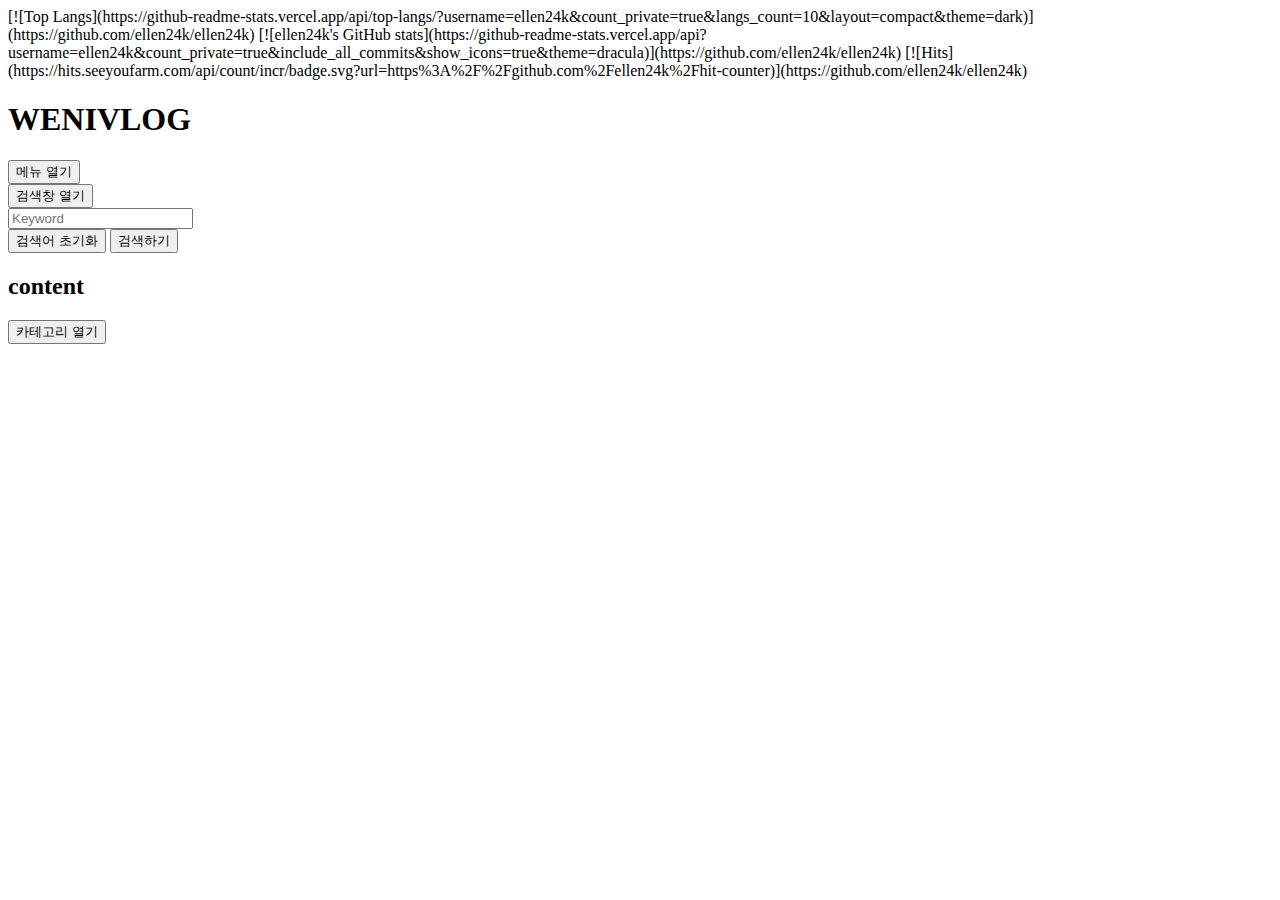
==== index.html @ da841977 "Update index.html" ====
<!DOCTYPE html>
<html lang="ko">
  <head>
    <meta charset="UTF-8" />
    <meta name="viewport" content="width=device-width, initial-scale=1.0" />
    <link rel="shortcut icon" href="img/icon/favicon.svg" type="image/x-icon" />
    <title></title>

    <!-- marked -->
    <script src="./library/marked.min.js"></script>

    <!-- hightlight.js -->
    <link rel="stylesheet" href="./library/highlight_default.min.css" />
    <script src="./library/highlight_highlight.min.js"></script>
    <link rel="stylesheet" href="./library/highlight_ally-light.min.css" />

    <!-- custom css -->
    <link rel="stylesheet" href=" style/style.css" />

    <!-- tailwind -->
    <script src="./library/tailwind-3.4.1.js"></script>
    <script>
      tailwind.config = {
        theme: {
          extend: {
            colors: {
              primary: "#2e6ff2",
              background: "#fff",
              surface: "#121314",
              graylv1: "#f3f5fa",
              graylv2: "#d9dbe0",
              graylv3: "#8d9299",
              graylv4: "#47494d",
              error: "#ff3440",
              lowError: "#ffc533",
              activation: "#dee8ff",
            },
          },
        },
      };
    </script>
    <!-- // tailwind -->

    <style>
      @keyframes slideDown {
        from {
          transition: all 1s;
          height: 0px;
          opacity: 0;
        }
        to {
          opacity: 1;
          height: 60px;
        }
      }
      .markdown-cell > ul > li > p {
        display: inline-block;
      }
    </style>
  </head>
  <body class="font-sans w-full text-surface">
    ﻿[![Top Langs](https://github-readme-stats.vercel.app/api/top-langs/?username=ellen24k&count_private=true&langs_count=10&layout=compact&theme=dark)](https://github.com/ellen24k/ellen24k)

[![ellen24k's GitHub stats](https://github-readme-stats.vercel.app/api?username=ellen24k&count_private=true&include_all_commits&show_icons=true&theme=dracula)](https://github.com/ellen24k/ellen24k)

[![Hits](https://hits.seeyoufarm.com/api/count/incr/badge.svg?url=https%3A%2F%2Fgithub.com%2Fellen24k%2Fhit-counter)](https://github.com/ellen24k/ellen24k)
    <header class="relative bg-white mx-auto border-b border-gray-300">
      <nav
        class="container max-w-[1190px] mx-auto md:p-[19px] p-4 flex items-center relative"
      >
        <!-- 블로그 제목 영역 -->
        <h1
          id="blog-title"
          class="md:text-2xl text-lg leading-6 mr-auto font-semibold text-gray-900 cursor-pointer"
        >
          WENIVLOG
        </h1>
        <!-- // 블로그 제목 영역 -->

        <!-- 메뉴 영역 -->
        <div class="md:hidden w-6 h-6">
          <button id="menu-button">
            <span class="sr-only">메뉴 열기</span>
          </button>
        </div>

        <div id="menu" class="hidden md:flex items-center">
          <!-- 메뉴 아이템들 -->
        </div>

        <button id="search-button" class="ml-10 md:hidden flex">
          <span class="sr-only">검색창 열기</span>
        </button>

        <div
          class="search-cont w-80 hidden md:block md:relative absolute z-10 rounded-2xl p-4 border border-graylv2 bottom-[-12px] right-2 xl:right-0 translate-y-full bg-background w-96 max-w-full box-border md:p-0 md:top-0 md:right-0 md:border-0 md:translate-y-0 md:w-80 md:ml-10"
        >
          <label for="search-input">
            <input
              type="text"
              id="search-input"
              class="search-input bg-graylv1 rounded-[10px] px-5 py-2.5 placeholder:font-normal placehoder:text-graylv3 focus:outline-0 shadow-sm w-full"
              placeholder="Keyword"
          /></label>
          <div
            class="btn-cont flex gap-2 justify-cetner items-center absolute top-1/2 md:right-4 right-8 -translate-y-1/2"
          >
            <button class="reset-inp-btn hidden">
              <span class="sr-only">검색어 초기화</span>
            </button>
            <button class="search-inp-btn">
              <span class="sr-only">검색하기</span>
            </button>
          </div>
        </div>
        <!-- // 메뉴 영역 -->
      </nav>
      <!-- 모바일에서 메뉴 영역이 보이도록 하는 영역 -->
      <div
        id="mobileMenu"
        class="absolute bg-background w-full max-w-[1190px] border-b border-graylv2 z-10 md:hidden"
      ></div>
      <!-- // 모바일에서 메뉴 영역이 보이도록 하는 영역 -->
    </header>

    <main class="container p-8 pb-4 w-full mx-auto max-w-[1190px] md:pt-[60px]">
      <!-- 블로그 포스트 리스트 영역 -->
      <div
        id="blog-posts"
        class="grid md:grid-cols-2 lg:grid-cols-3 gap-x-[25px] lg:gap-y-10 gap-y-4 mb-20"
      ></div>
      <!-- // 블로그 포스트 리스트 영역-->

      <!-- contents 영역 -->
      <div
        id="contents"
        class="mt-6 mb-28 grid-cols-3 max-w-[990px] mx-auto"
      ></div>
      <!-- // contents 영역-->

      <!-- pagination -->
      <div id="pagination"></div>
    </main>

    <!-- category 검색 영역 -->
    <section
      class="category-aside hidden md:flex flex-col border border-graylv2 bg-white rounded-[10px] fixed top-24 right-8 overflow-y-auto w-fit h-fit"
    >
      <header class="flex items-center">
        <h2 class="aside-tit sr-only text-sm font-semibold ml-5">content</h2>
        <button id="aside-button">
          <span class="sr-only">카테고리 열기</span>
        </button>
      </header>
      <aside></aside>
    </section>
    <!-- // category 검색 영역 -->

    <!-- utils -->
    <script src="js/utils.js"></script>
    <!-- convert ipynb to html -->
    <script src="style/convertIpynbToHtml.js"></script>

    <!-- style -->
    <script src="style/globalStyle.js"></script>
    <script src="style/blogContentsStyle.js"></script>

    <!-- mobile menu toggle -->
    <script src="js/mobileMenuToggle.js"></script>

    <!-- lender -->
    <script src="config.js"></script>
    <script src="js/URLparsing.js"></script>
    <script src="js/initData.js"></script>
    <script src="js/render.js"></script>

    <!-- registry -->
    <script src="js/registry.js"></script>
  </body>
</html>
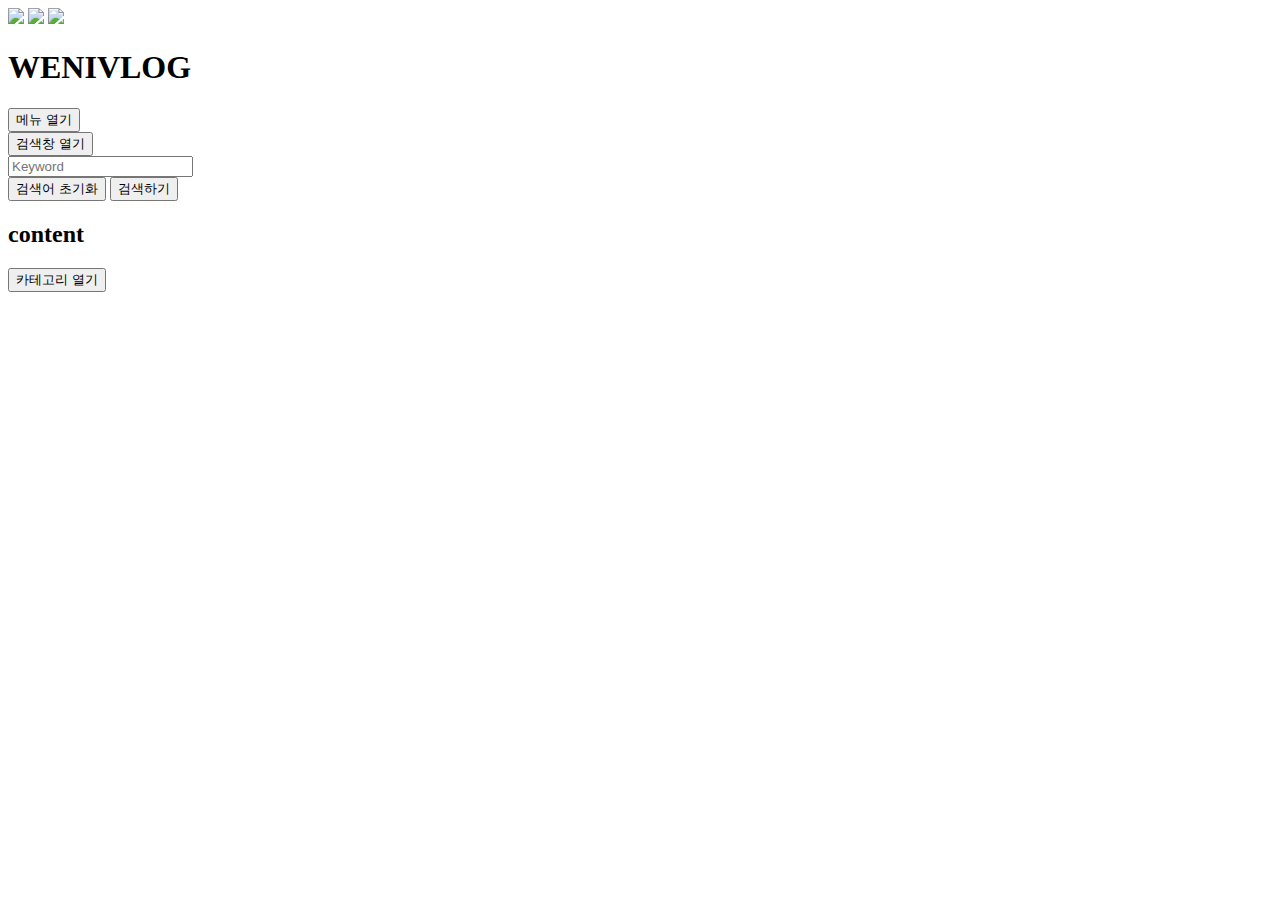
==== commit 69abf002: "Update index.html" ====
--- a/index.html
+++ b/index.html
@@ -59,11 +59,9 @@
     </style>
   </head>
   <body class="font-sans w-full text-surface">
-    ﻿[![Top Langs](https://github-readme-stats.vercel.app/api/top-langs/?username=ellen24k&count_private=true&langs_count=10&layout=compact&theme=dark)](https://github.com/ellen24k/ellen24k)
-
-[![ellen24k's GitHub stats](https://github-readme-stats.vercel.app/api?username=ellen24k&count_private=true&include_all_commits&show_icons=true&theme=dracula)](https://github.com/ellen24k/ellen24k)
-
-[![Hits](https://hits.seeyoufarm.com/api/count/incr/badge.svg?url=https%3A%2F%2Fgithub.com%2Fellen24k%2Fhit-counter)](https://github.com/ellen24k/ellen24k)
+  <img src="https://github-readme-stats.vercel.app/api/top-langs/?username=ellen24k&count_private=true&langs_count=10&layout=compact&theme=dark">
+  <img src="https://github-readme-stats.vercel.app/api?username=ellen24k&count_private=true&include_all_commits&show_icons=true&theme=dracula">
+  <img src="https://hits.seeyoufarm.com/api/count/incr/badge.svg?url=https%3A%2F%2Fgithub.com%2Fellen24k%2Fhit-counter">
     <header class="relative bg-white mx-auto border-b border-gray-300">
       <nav
         class="container max-w-[1190px] mx-auto md:p-[19px] p-4 flex items-center relative"
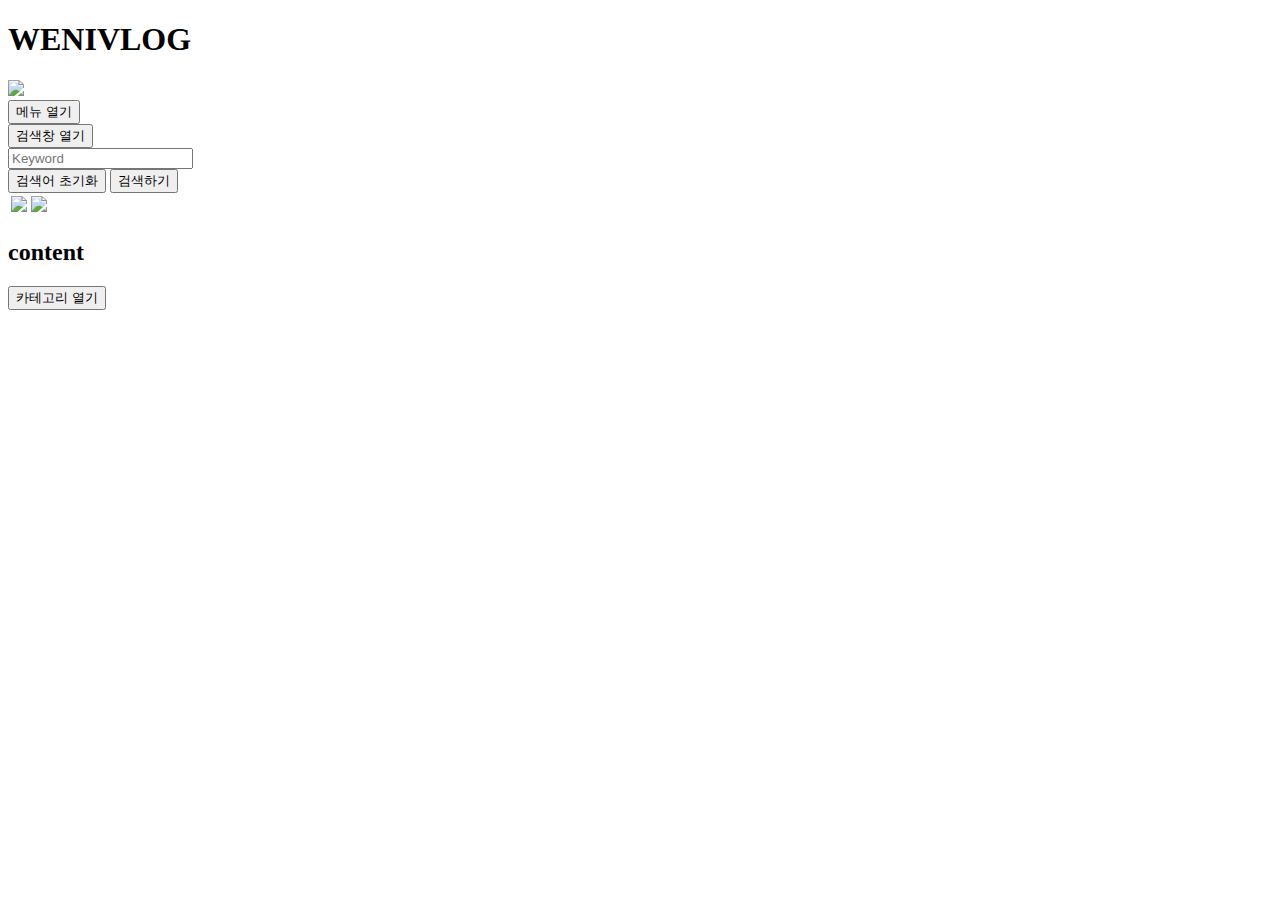
==== commit 0e8b4175: "Update index.html" ====
--- a/index.html
+++ b/index.html
@@ -59,9 +59,6 @@
     </style>
   </head>
   <body class="font-sans w-full text-surface">
-  <img src="https://github-readme-stats.vercel.app/api/top-langs/?username=ellen24k&count_private=true&langs_count=10&layout=compact&theme=dark">
-  <img src="https://github-readme-stats.vercel.app/api?username=ellen24k&count_private=true&include_all_commits&show_icons=true&theme=dracula">
-  <img src="https://hits.seeyoufarm.com/api/count/incr/badge.svg?url=https%3A%2F%2Fgithub.com%2Fellen24k%2Fhit-counter">
     <header class="relative bg-white mx-auto border-b border-gray-300">
       <nav
         class="container max-w-[1190px] mx-auto md:p-[19px] p-4 flex items-center relative"
@@ -73,6 +70,7 @@
         >
           WENIVLOG
         </h1>
+        <img src="https://hits.seeyoufarm.com/api/count/incr/badge.svg?url=https%3A%2F%2Fgithub.com%2Fellen24k%2Fhit-counter">
         <!-- // 블로그 제목 영역 -->
 
         <!-- 메뉴 영역 -->
@@ -121,6 +119,19 @@
       <!-- // 모바일에서 메뉴 영역이 보이도록 하는 영역 -->
     </header>
 
+    <div>
+      <table>
+        <tr>
+          <td>
+              <img src="https://github-readme-stats.vercel.app/api/top-langs/?username=ellen24k&count_private=true&langs_count=10&layout=compact&theme=dark">
+          </td>
+          <td>
+              <img src="https://github-readme-stats.vercel.app/api?username=ellen24k&count_private=true&include_all_commits&show_icons=true&theme=dracula">
+          </td>
+        </tr>
+      </table>
+    </div>
+    
     <main class="container p-8 pb-4 w-full mx-auto max-w-[1190px] md:pt-[60px]">
       <!-- 블로그 포스트 리스트 영역 -->
       <div
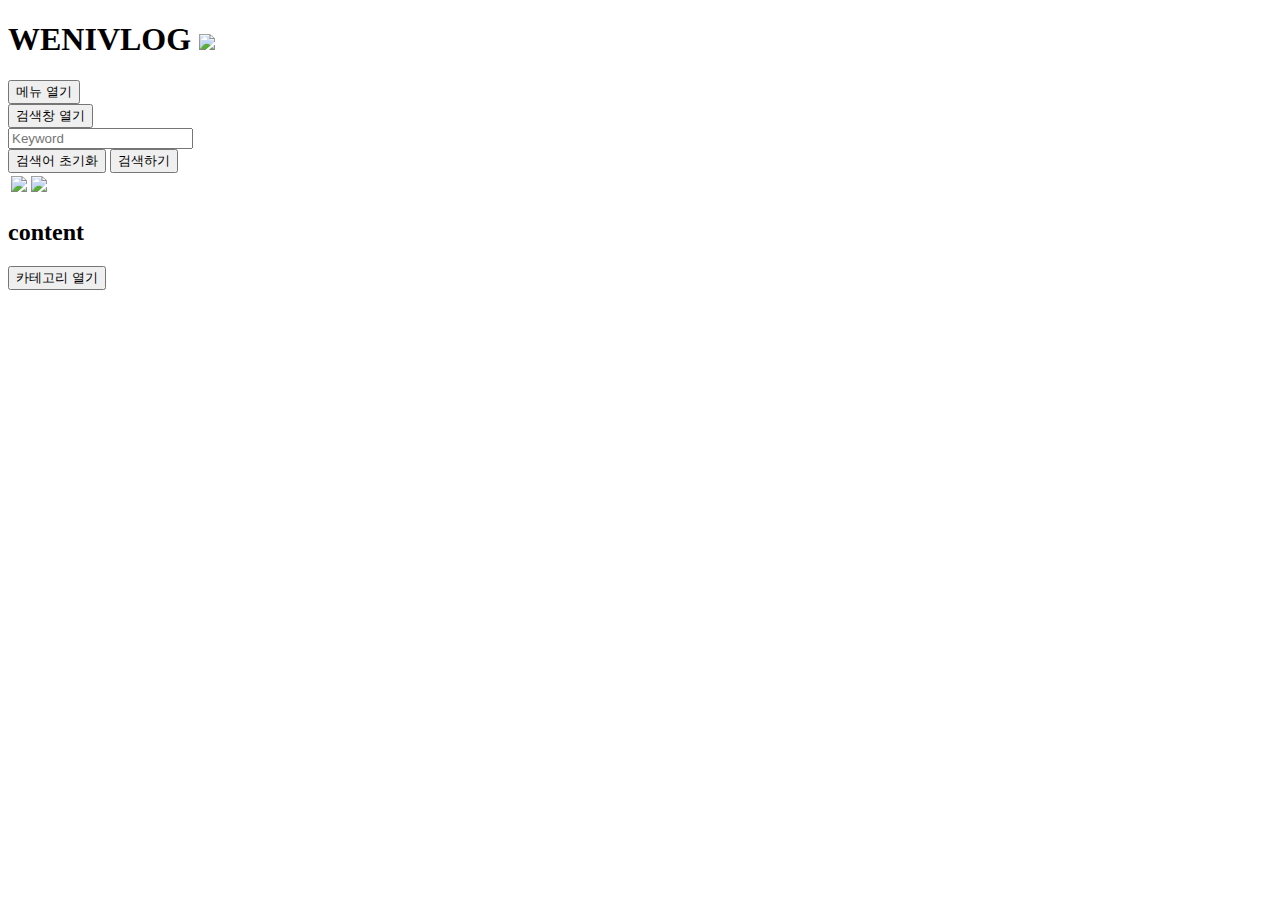
==== commit a99394f0: "Update index.html" ====
--- a/index.html
+++ b/index.html
@@ -69,8 +69,8 @@
           class="md:text-2xl text-lg leading-6 mr-auto font-semibold text-gray-900 cursor-pointer"
         >
           WENIVLOG
+          <img src="https://hits.seeyoufarm.com/api/count/incr/badge.svg?url=https%3A%2F%2Fgithub.com%2Fellen24k%2Fhit-counter">
         </h1>
-        <img src="https://hits.seeyoufarm.com/api/count/incr/badge.svg?url=https%3A%2F%2Fgithub.com%2Fellen24k%2Fhit-counter">
         <!-- // 블로그 제목 영역 -->
 
         <!-- 메뉴 영역 -->
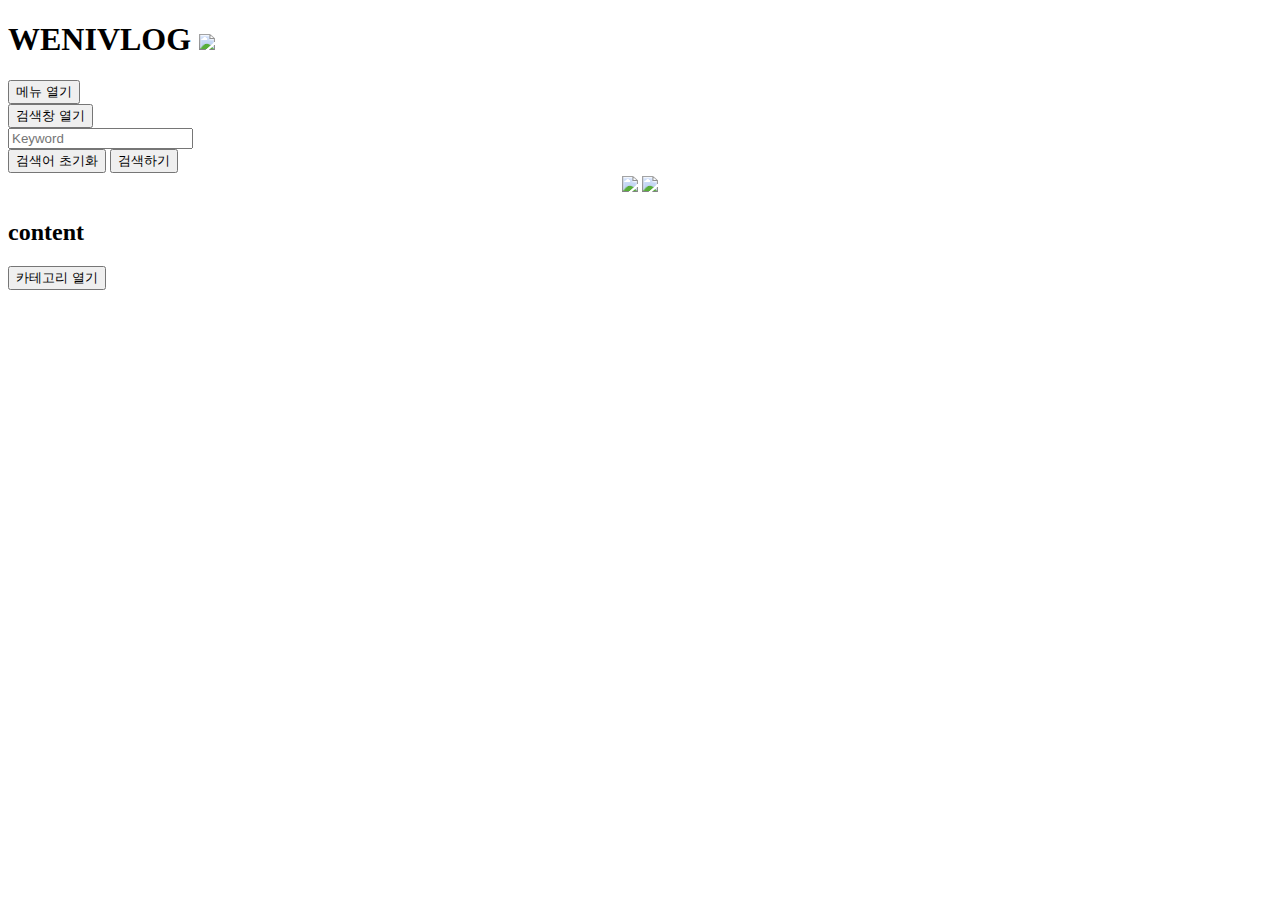
==== commit 73c61631: "Update index.html" ====
--- a/index.html
+++ b/index.html
@@ -119,6 +119,7 @@
       <!-- // 모바일에서 메뉴 영역이 보이도록 하는 영역 -->
     </header>
 
+    <center>
     <div>
       <table>
         <tr>
@@ -131,6 +132,7 @@
         </tr>
       </table>
     </div>
+    </center>
     
     <main class="container p-8 pb-4 w-full mx-auto max-w-[1190px] md:pt-[60px]">
       <!-- 블로그 포스트 리스트 영역 -->
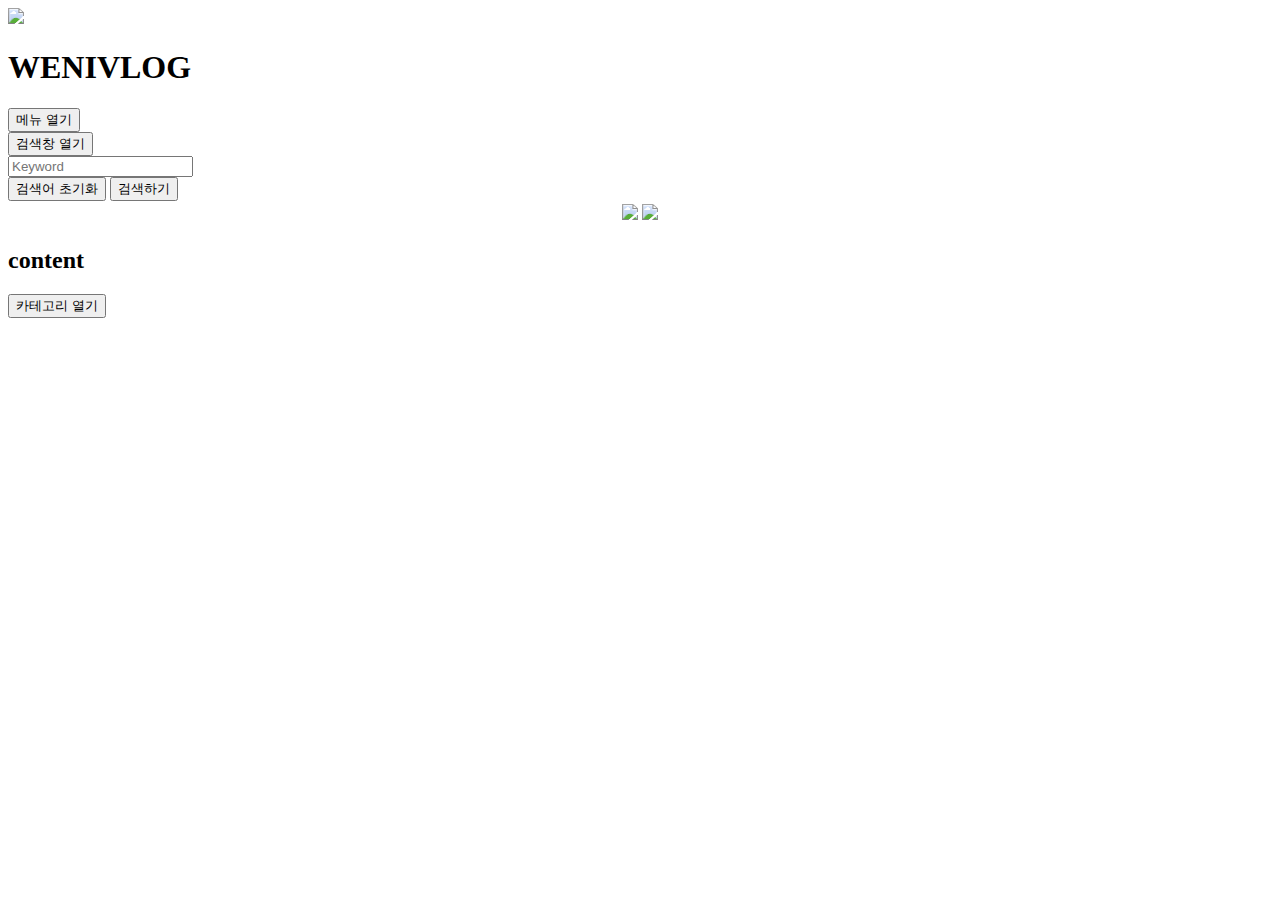
==== commit e633734d: "Update index.html" ====
--- a/index.html
+++ b/index.html
@@ -64,12 +64,12 @@
         class="container max-w-[1190px] mx-auto md:p-[19px] p-4 flex items-center relative"
       >
         <!-- 블로그 제목 영역 -->
+        <img src="https://hits.seeyoufarm.com/api/count/incr/badge.svg?url=https%3A%2F%2Fgithub.com%2Fellen24k%2Fhit-counter">
         <h1
           id="blog-title"
           class="md:text-2xl text-lg leading-6 mr-auto font-semibold text-gray-900 cursor-pointer"
         >
           WENIVLOG
-          <img src="https://hits.seeyoufarm.com/api/count/incr/badge.svg?url=https%3A%2F%2Fgithub.com%2Fellen24k%2Fhit-counter">
         </h1>
         <!-- // 블로그 제목 영역 -->
 
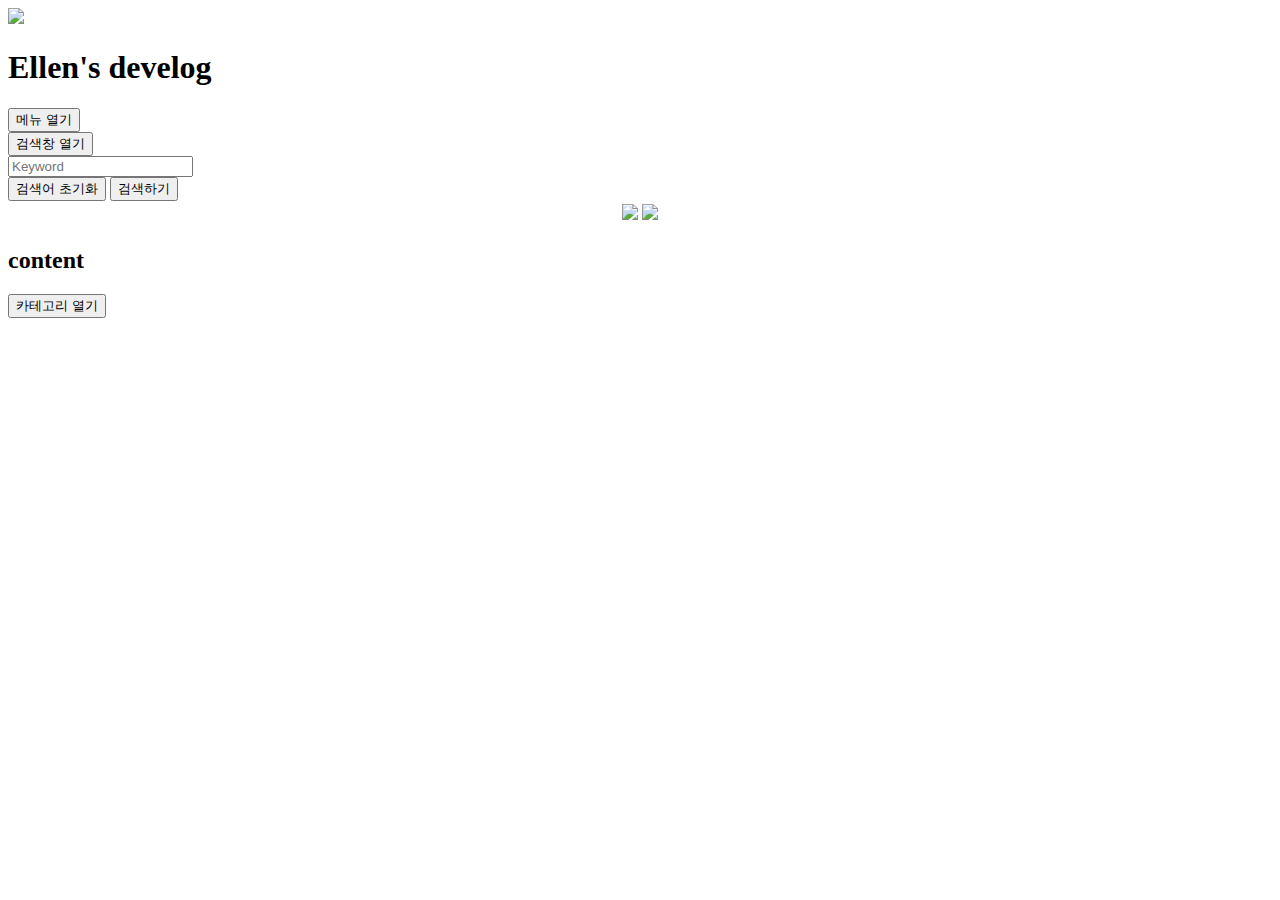
==== commit 31048cc9: "Update index.html" ====
--- a/index.html
+++ b/index.html
@@ -69,7 +69,7 @@
           id="blog-title"
           class="md:text-2xl text-lg leading-6 mr-auto font-semibold text-gray-900 cursor-pointer"
         >
-          WENIVLOG
+        Ellen's develog
         </h1>
         <!-- // 블로그 제목 영역 -->
 
